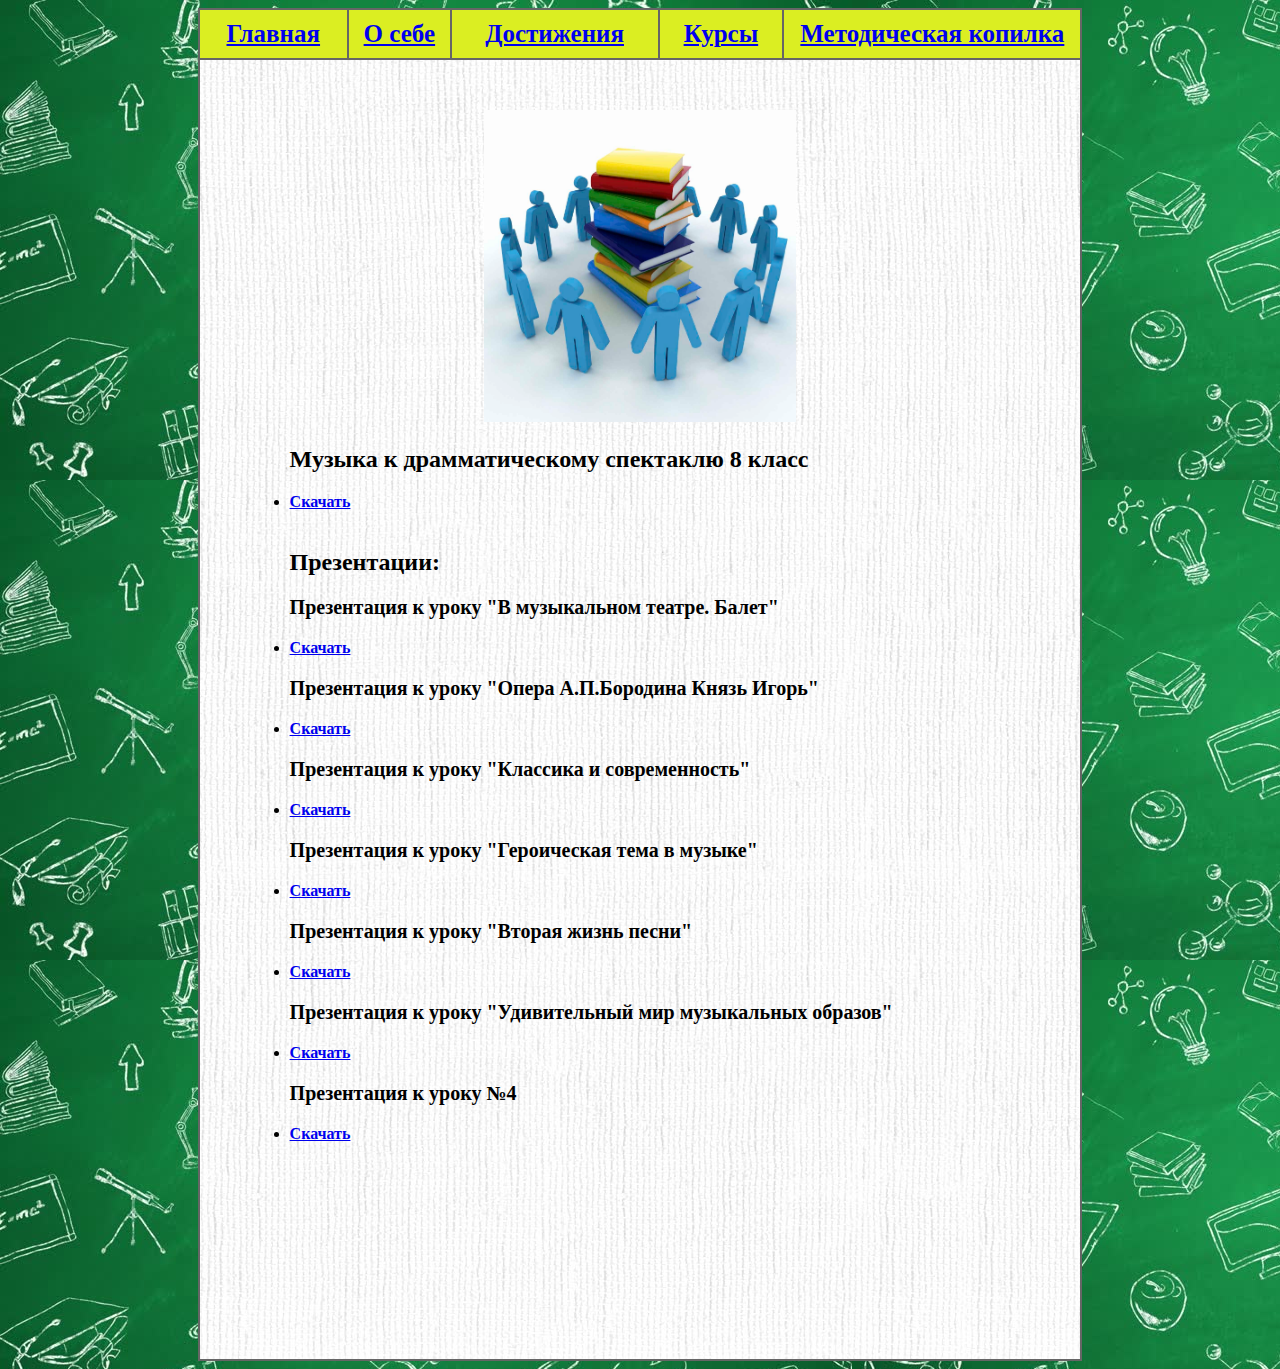
==== metod.html @ de42f5be "rep" ====
<!DOCTYPE html>
<html>
<head>
	<meta charset="utf-8"/>
	<title>Сайт Горбуновой С.А.</title>
	<link href="external.css" rel="stylesheet">
	<script src="Jav.js"></script>
</head>
	<body background="FON.jpg">
	<style>
	body{color:black;}
	
	</style>
	<table border="1" width="70%" cellspacing="0" bordercolor=#666666 background="FONE.jpg" height="100%" align=center>
	<tr bgcolor=#dbee22 >
	<th height="2px"> <a href="index.html">Главная</a></th>
	<th> <a href="2.html">О себе</a></th>
	<th> <a href="DostiJ.html">Достижения </a></th>
	<th> <a href="Kurs.html">Курсы </a></th>
	<th> <a href="metod.html">Методическая копилка </a></th>
	</tr>
	
	<td colspan="5" height="100px" ><center>
	
	<img src="KOP.jpg" width=40%>
	
	</center>
	<ul>
	<h2><b>
	 Музыка к драмматическому спектаклю 8 класс</h2>
	  <li> <a href="https://yadi.sk/i/y79BS5-djfWbYQ">Скачать</a>
	<br><br>
	 <h2>Презентации:</h2>
	 <p> Презентация к уроку "В музыкальном театре. Балет"</p>
	 <li> <a href="https://yadi.sk/i/6punLAELsDfOCw">Скачать</a>
	 
	 <p> Презентация к уроку "Опера А.П.Бородина Князь Игорь"</p>
	 <li> <a href="https://yadi.sk/i/Z0DtVsU-cUNkWw">Скачать</a>

	 <p>Презентация к уроку "Классика и современность"</p>
	 <li> <a href="https://yadi.sk/i/W6DJjFOu9RFXuw">Скачать</a>

	 <p> Презентация к уроку "Героическая тема в музыке"</p>
	 <li> <a href="https://yadi.sk/i/vbpc_PZAdEVPpw">Скачать</a>
	
	 <p> Презентация к уроку "Вторая жизнь песни"</p>
	 <li> <a href="https://yadi.sk/i/rVgc2Bd8l7b-fA">Скачать</a>

	 <p> Презентация к уроку "Удивительный мир музыкальных образов"</p>
	 <li> <a href="https://yadi.sk/i/cQjRUzbBr6GrLA">Скачать</a>

	 <p> Презентация к уроку №4</p>
	 <li> <a href="https://yadi.sk/i/WYfxcQvjC0yFIg">Скачать</a>
	</ul></b>
</td>
</tr>
	</body>
</html>
---- external.css ----
td {
  padding: 50px;
  padding-bottom: 200px;
}
th {
  padding: 10px;
  padding-bottom: 10px;
   font-size: 25px;
}
h1{
	
	color:#a8001c;
	font-size: 49px;
}
h4{
	color:red;
	font-size: 34px;
}
h3{
	color:#cc3399;
	font-size: 40px;
}
p{font-size: 20px;}
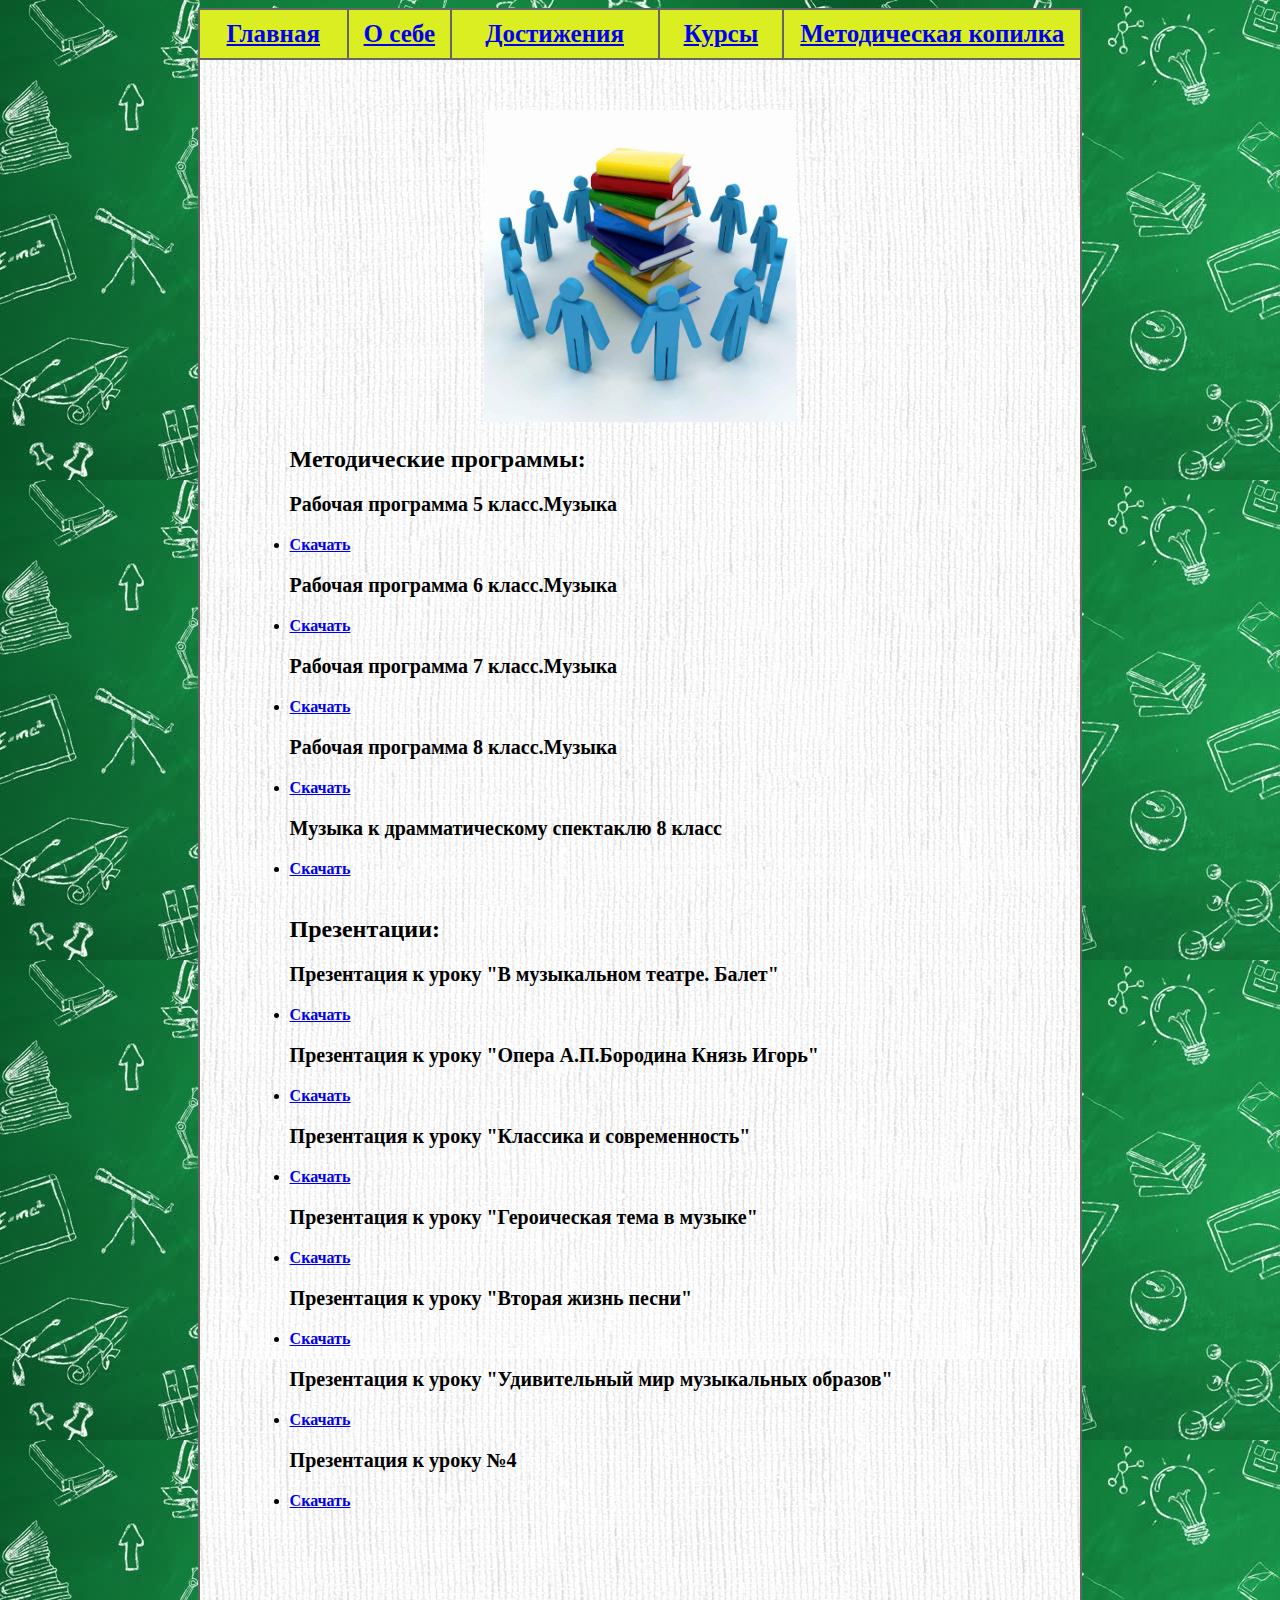
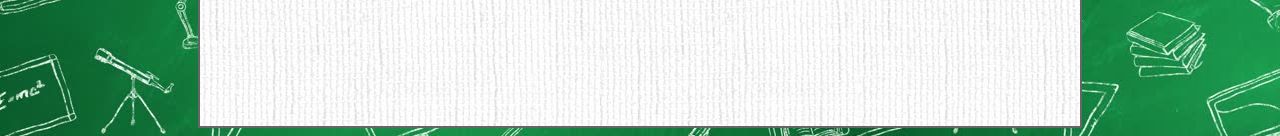
==== commit cf5d3f2b: "001" ====
--- a/metod.html
+++ b/metod.html
@@ -26,8 +26,17 @@
 	
 	</center>
 	<ul>
-	<h2><b>
-	 Музыка к драмматическому спектаклю 8 класс</h2>
+	<b>
+	<h2>Методические программы:</h2>
+	 <p>Рабочая программа 5 класс.Музыка</p>
+	  <li> <a href="https://yadi.sk/i/Ola09-BW3d_5fg">Скачать</a>
+	 <p>Рабочая программа 6 класс.Музыка</p>
+	  <li> <a href="https://yadi.sk/i/q7zeCPGXxDZMSg">Скачать</a>
+ <p>Рабочая программа 7 класс.Музыка</p>
+	  <li> <a href="https://yadi.sk/i/ES0h-L0IDetcbg">Скачать</a>
+ <p>Рабочая программа 8 класс.Музыка</p>
+	  <li> <a href="https://yadi.sk/i/W1lSUp336xmtCg">Скачать</a>
+	 <p>Музыка к драмматическому спектаклю 8 класс</p>
 	  <li> <a href="https://yadi.sk/i/y79BS5-djfWbYQ">Скачать</a>
 	<br><br>
 	 <h2>Презентации:</h2>
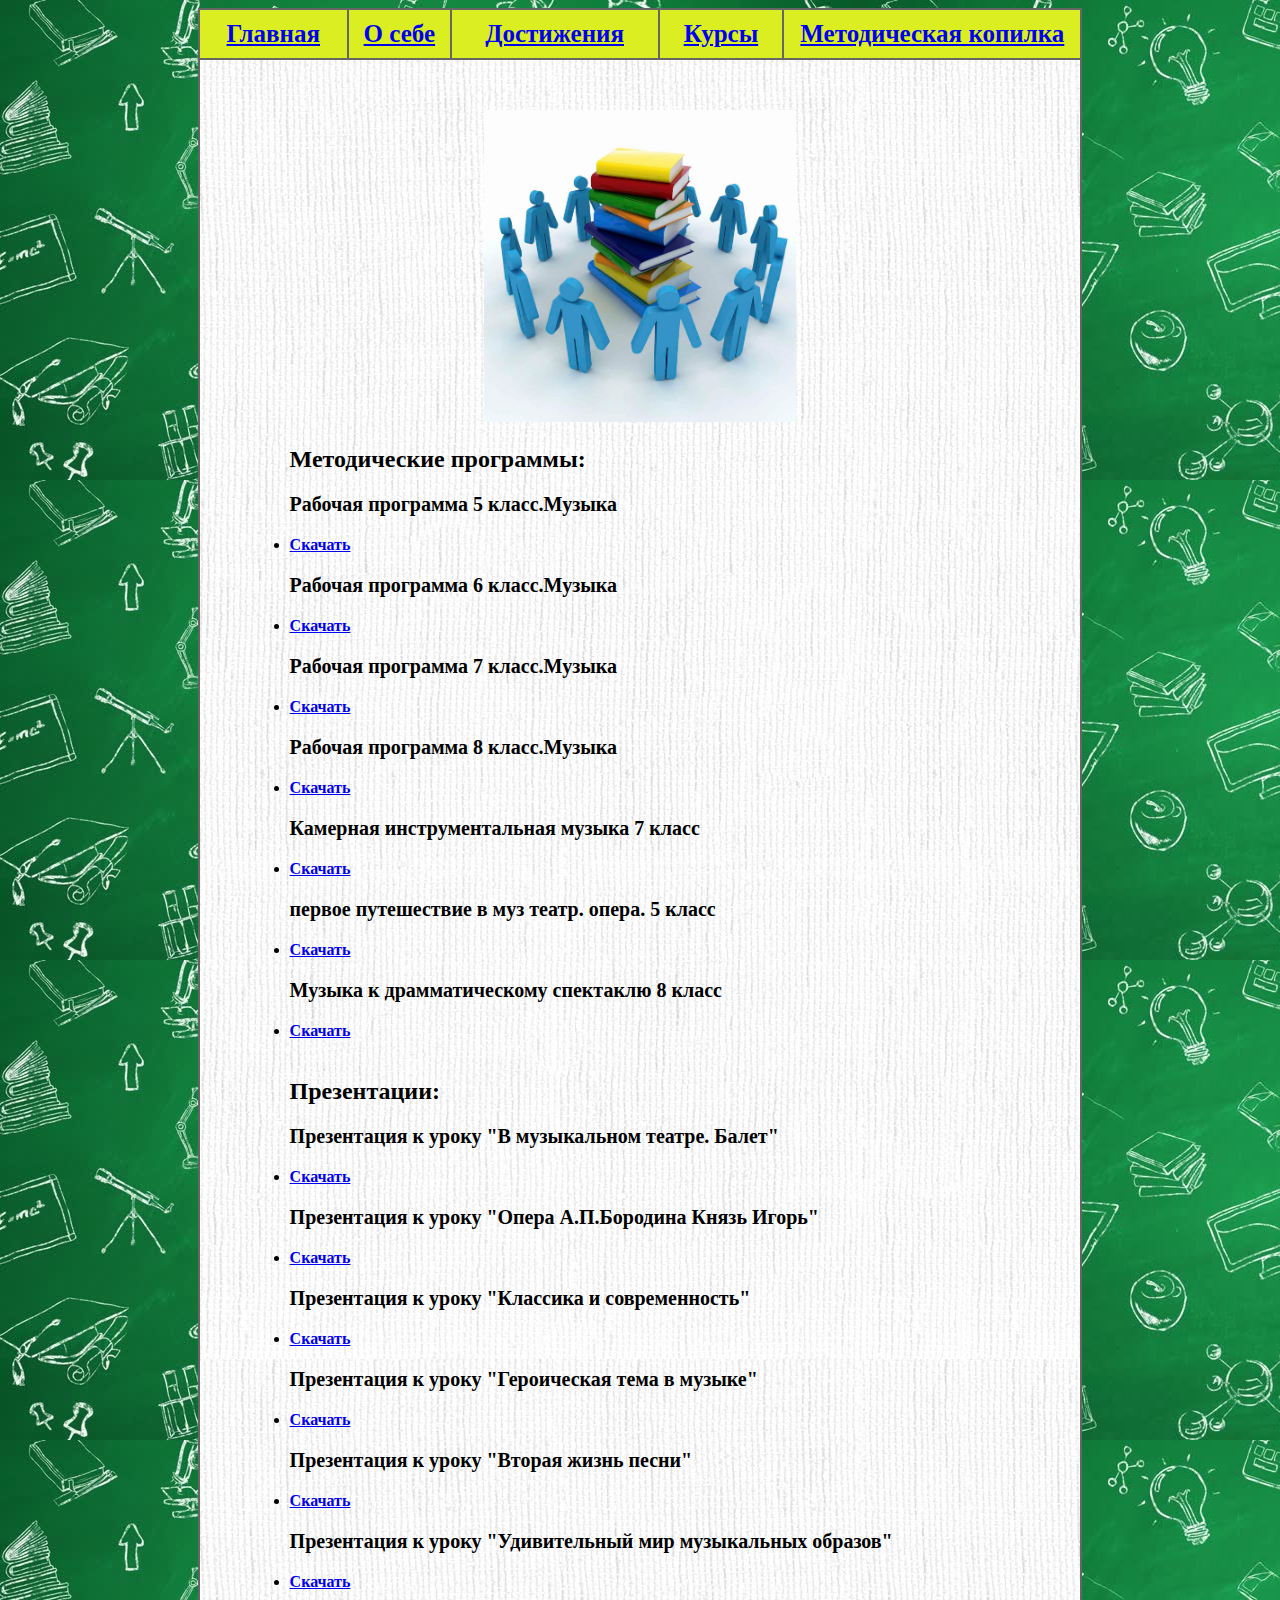
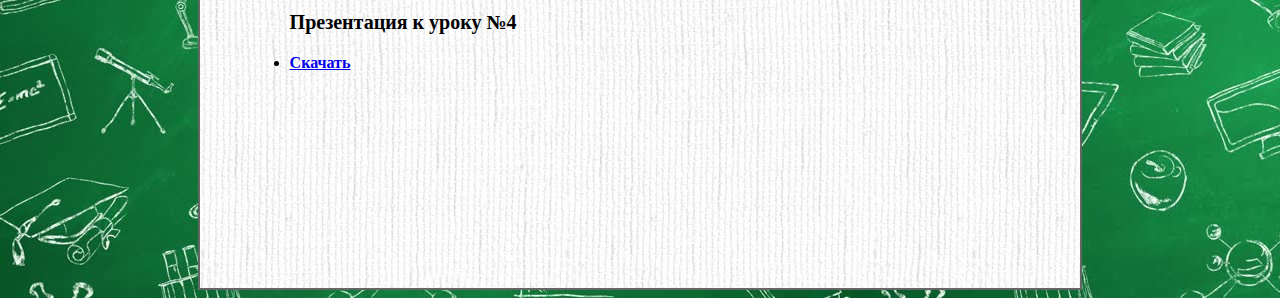
==== commit 7669c019: "Update metod.html" ====
--- a/metod.html
+++ b/metod.html
@@ -36,6 +36,10 @@
 	  <li> <a href="https://yadi.sk/i/ES0h-L0IDetcbg">Скачать</a>
  <p>Рабочая программа 8 класс.Музыка</p>
 	  <li> <a href="https://yadi.sk/i/W1lSUp336xmtCg">Скачать</a>
+ <p>Камерная инструментальная музыка 7 класс</p>
+	  <li> <a href="https://yadi.sk/i/XKomp6kGsVIEEw">Скачать</a>
+ <p>первое путешествие в муз театр. опера. 5 класс</p>
+	  <li> <a href="https://yadi.sk/i/moJgssqE8jpsXw">Скачать</a>
 	 <p>Музыка к драмматическому спектаклю 8 класс</p>
 	  <li> <a href="https://yadi.sk/i/y79BS5-djfWbYQ">Скачать</a>
 	<br><br>
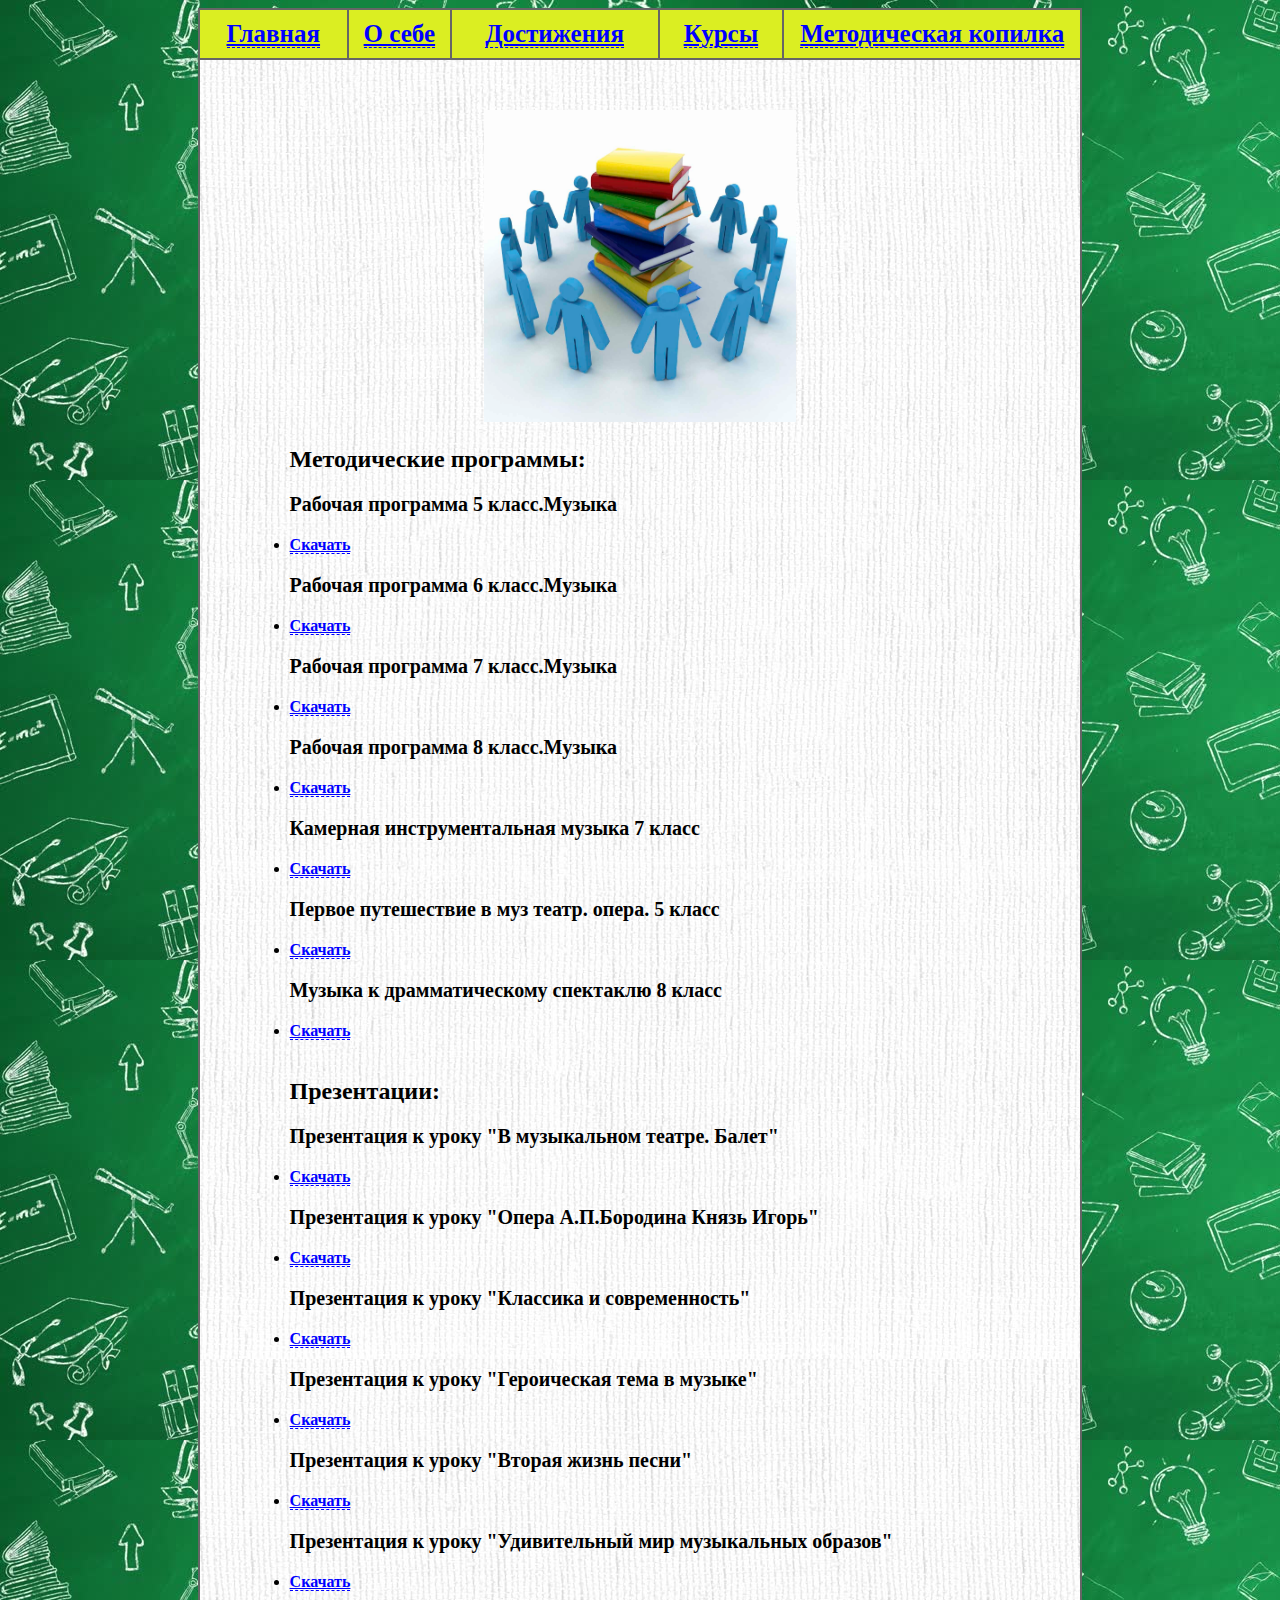
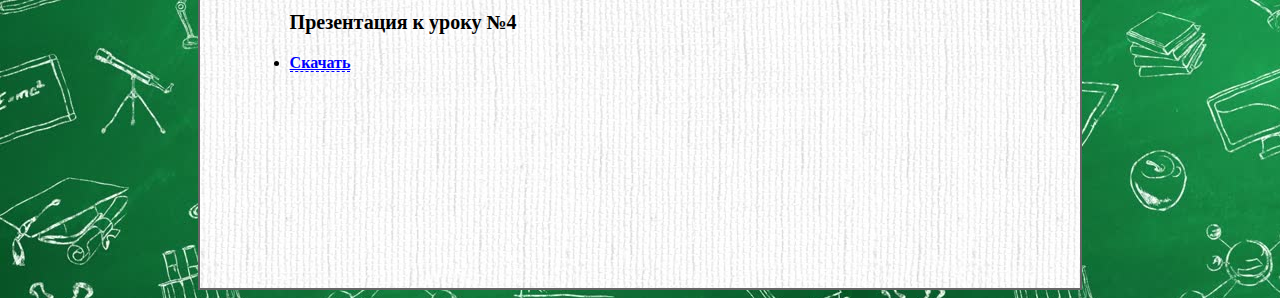
==== commit 836861b1: "1" ====
--- a/metod.html
+++ b/metod.html
@@ -38,7 +38,7 @@
 	  <li> <a href="https://yadi.sk/i/W1lSUp336xmtCg">Скачать</a>
  <p>Камерная инструментальная музыка 7 класс</p>
 	  <li> <a href="https://yadi.sk/i/XKomp6kGsVIEEw">Скачать</a>
- <p>первое путешествие в муз театр. опера. 5 класс</p>
+ <p>Первое путешествие в муз театр. опера. 5 класс</p>
 	  <li> <a href="https://yadi.sk/i/moJgssqE8jpsXw">Скачать</a>
 	 <p>Музыка к драмматическому спектаклю 8 класс</p>
 	  <li> <a href="https://yadi.sk/i/y79BS5-djfWbYQ">Скачать</a>
--- a/external.css
+++ b/external.css
@@ -22,3 +22,19 @@
 }
 p{font-size: 20px;}
 
+a:link {
+  color: blue; 
+  border-bottom: 1px dashed; 
+}
+a:visited {
+   color:blue; 
+  border-bottom: 1px dashed; 
+}
+a:hover {
+  color: red; 
+  border-bottom: 1px dashed; 
+}
+a:active {
+   color: blue; 
+  border-bottom: 1px dashed; 
+}